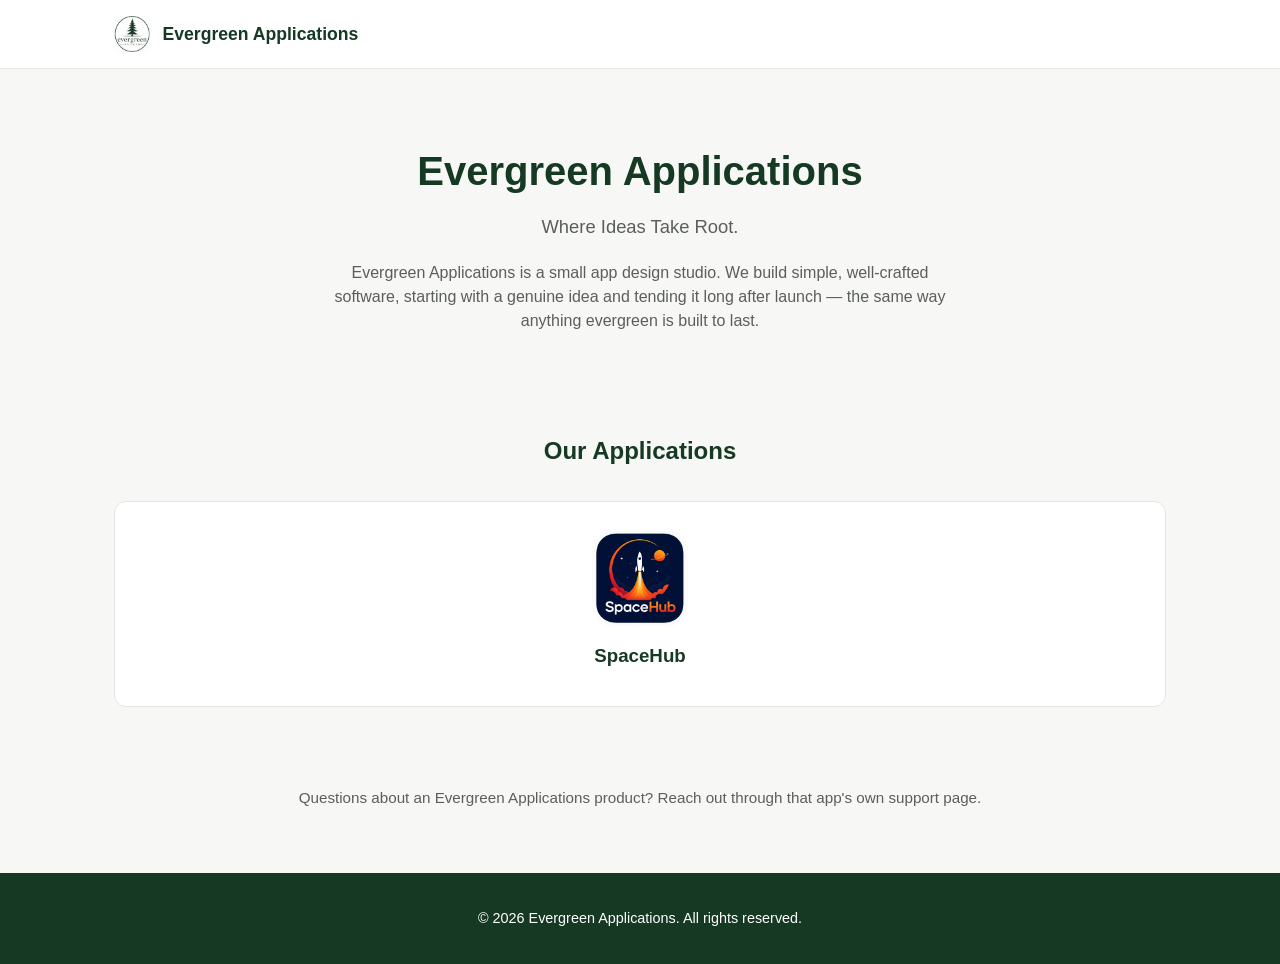
==== index.html @ 138f5db1 "Add About Us paragraph below the main page tagline" ====
<!DOCTYPE html>
<html lang="en">
<head>
  <meta charset="UTF-8">
  <meta name="viewport" content="width=device-width, initial-scale=1.0">
  <title>Evergreen Applications</title>
  <meta name="description" content="Evergreen Applications builds thoughtfully designed software, including SpaceHub.">
  <link rel="icon" href="images/favicon.png">
  <link rel="stylesheet" href="css/style.css">
</head>
<body>

  <header class="site-header">
    <div class="container header-inner">
      <a href="index.html" class="brand">
        <img src="images/logo.png" alt="Evergreen Applications" class="brand-logo">
        <span class="brand-name">Evergreen Applications</span>
      </a>
    </div>
  </header>

  <main>
    <section class="hero">
      <div class="container">
        <h1>Evergreen Applications</h1>
        <p class="hero-subtitle">Where Ideas Take Root.</p>
        <p class="hero-about">
          Evergreen Applications is a small app design studio. We build simple, well-crafted software,
          starting with a genuine idea and tending it long after launch &mdash; the same way anything
          evergreen is built to last.
        </p>
      </div>
    </section>

    <section class="apps">
      <div class="container">
        <h2>Our Applications</h2>
        <div class="app-grid">

          <a href="apps/spacehub/index.html" class="app-card">
            <div class="app-card-icon">
              <img src="apps/spacehub/images/SpaceHub.png" alt="" class="app-icon">
            </div>
            <h3 class="app-card-title">SpaceHub</h3>
          </a>

        </div>
      </div>
    </section>

    <section class="support-note">
      <div class="container">
        <p>Questions about an Evergreen Applications product? Reach out through that app's own support page.</p>
      </div>
    </section>
  </main>

  <footer class="site-footer">
    <div class="container">
      <p>&copy; <span id="year"></span> Evergreen Applications. All rights reserved.</p>
    </div>
  </footer>

  <script src="js/main.js"></script>
</body>
</html>
---- css/style.css ----
:root {
  --color-green: #163923;
  --color-bg: #f7f7f5;
  --color-white: #ffffff;
  --color-text: #1c1c1a;
  --color-text-muted: #5a5f5c;
  --max-width: 1100px;
}

* {
  box-sizing: border-box;
}

body {
  margin: 0;
  font-family: -apple-system, BlinkMacSystemFont, "Segoe UI", Roboto, Helvetica, Arial, sans-serif;
  background-color: var(--color-bg);
  color: var(--color-text);
  line-height: 1.5;
}

a {
  color: inherit;
  text-decoration: none;
}

.container {
  max-width: var(--max-width);
  margin: 0 auto;
  padding: 0 24px;
}

/* Header */
.site-header {
  background-color: var(--color-white);
  border-bottom: 1px solid #e5e5e2;
}

.header-inner {
  display: flex;
  align-items: center;
  padding-top: 16px;
  padding-bottom: 16px;
}

.brand {
  display: flex;
  align-items: center;
  gap: 12px;
}

.brand-logo {
  height: 36px;
  width: auto;
}

.brand-name {
  font-size: 1.1rem;
  font-weight: 600;
  color: var(--color-green);
}

/* Hero */
.hero {
  padding: 72px 0 48px;
  text-align: center;
}

.hero h1 {
  margin: 0 0 12px;
  font-size: 2.5rem;
  color: var(--color-green);
}

.hero-subtitle {
  margin: 0;
  font-size: 1.15rem;
  color: var(--color-text-muted);
}

.hero-about {
  max-width: 640px;
  margin: 20px auto 0;
  font-size: 1rem;
  color: var(--color-text-muted);
}

/* Apps */
.apps {
  padding: 32px 0 80px;
}

.apps h2 {
  text-align: center;
  color: var(--color-green);
  margin-bottom: 32px;
}

.app-grid {
  display: grid;
  grid-template-columns: repeat(auto-fit, minmax(220px, 1fr));
  gap: 24px;
}

.app-card {
  background-color: var(--color-white);
  border: 1px solid #e5e5e2;
  border-radius: 12px;
  padding: 28px 24px;
  text-align: center;
  transition: transform 0.15s ease, box-shadow 0.15s ease;
}

.app-card:hover {
  transform: translateY(-2px);
  box-shadow: 0 8px 20px rgba(22, 57, 35, 0.1);
}

.app-card-icon {
  width: 96px;
  height: 96px;
  margin: 0 auto 16px;
  display: flex;
  align-items: center;
  justify-content: center;
  border-radius: 20px;
  overflow: hidden;
}

.app-icon {
  width: 100%;
  height: 100%;
  object-fit: cover;
}

.app-card-title {
  margin: 0 0 8px;
  color: var(--color-green);
}

.app-card-description {
  margin: 0;
  color: var(--color-text-muted);
  font-size: 0.95rem;
}

/* Support note */
.support-note {
  padding: 0 0 64px;
  text-align: center;
}

.support-note p {
  margin: 0;
  color: var(--color-text-muted);
  font-size: 0.95rem;
}

/* Footer */
.site-footer {
  background-color: var(--color-green);
  color: var(--color-white);
  text-align: center;
  padding: 20px 0;
  font-size: 0.9rem;
}
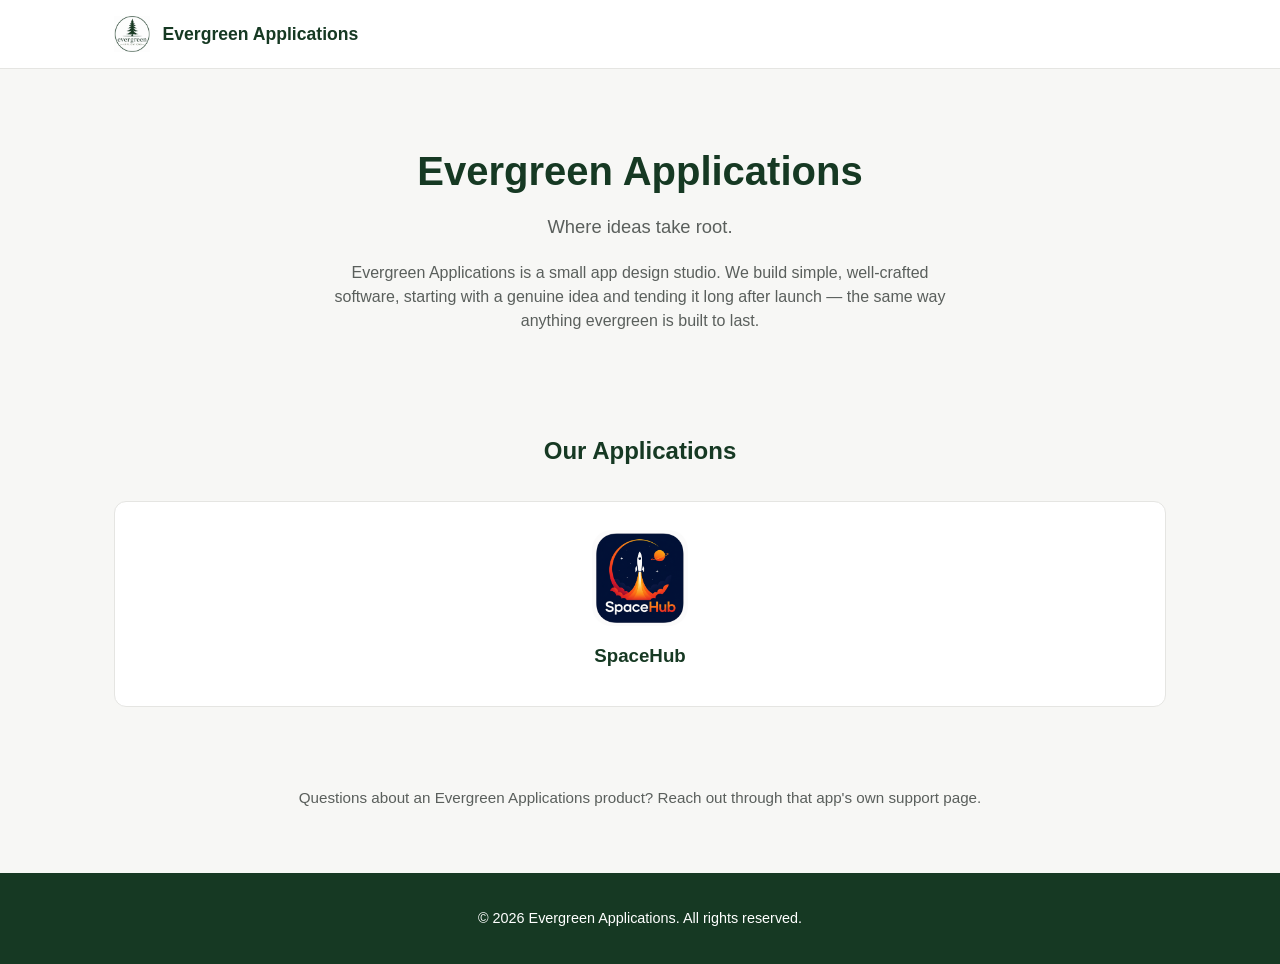
==== commit 1412276f: "Lowercase tagline to "Where ideas take root."" ====
--- a/index.html
+++ b/index.html
@@ -23,7 +23,7 @@
     <section class="hero">
       <div class="container">
         <h1>Evergreen Applications</h1>
-        <p class="hero-subtitle">Where Ideas Take Root.</p>
+        <p class="hero-subtitle">Where ideas take root.</p>
         <p class="hero-about">
           Evergreen Applications is a small app design studio. We build simple, well-crafted software,
           starting with a genuine idea and tending it long after launch &mdash; the same way anything
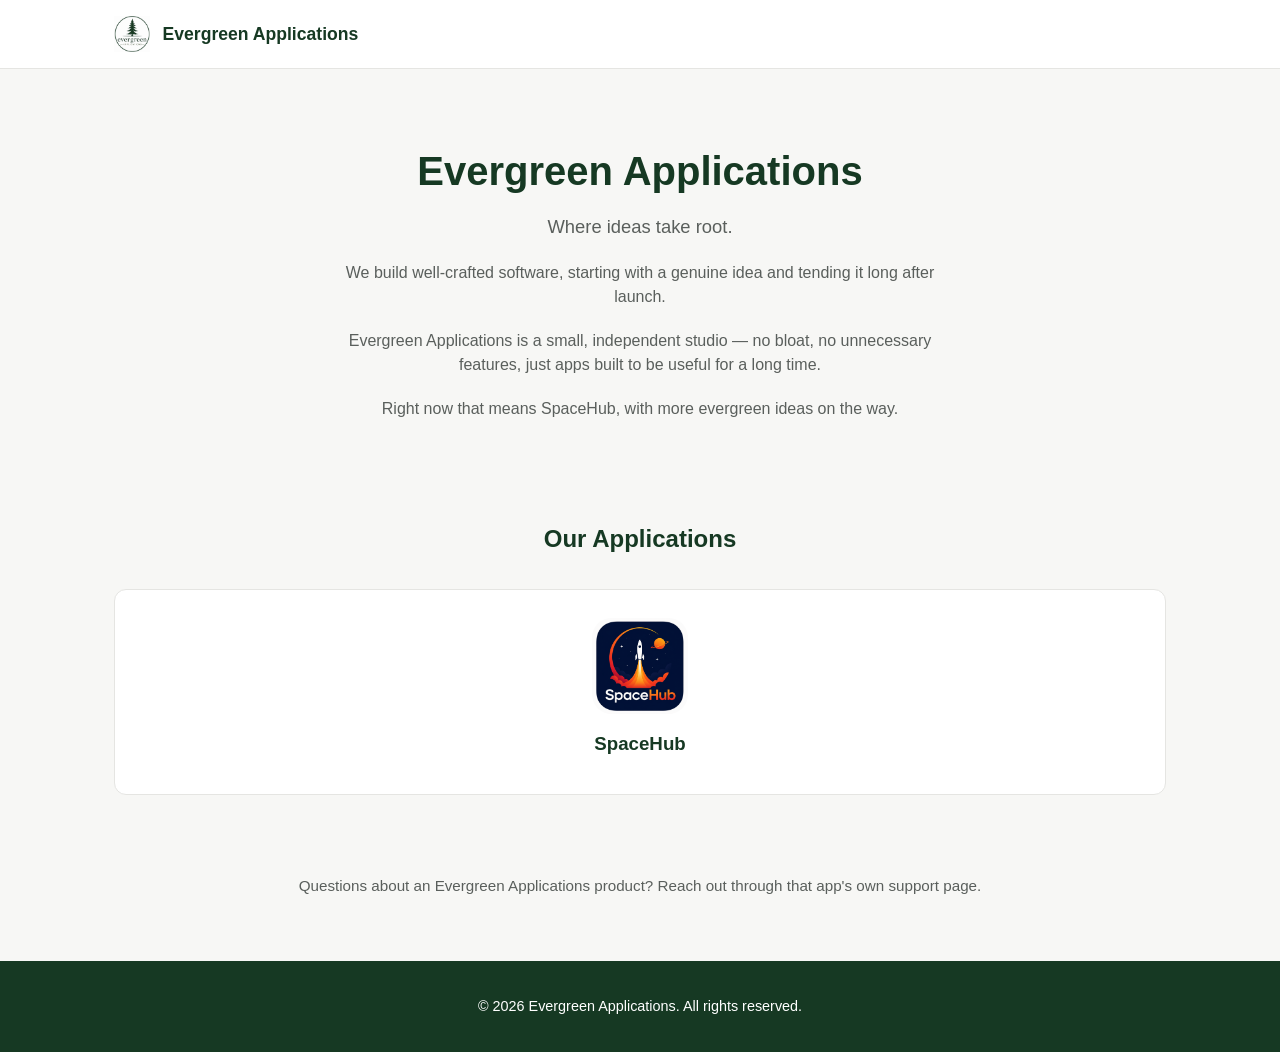
==== commit 748b546e: "Rework About Us copy into three short lines" ====
--- a/index.html
+++ b/index.html
@@ -24,11 +24,9 @@
       <div class="container">
         <h1>Evergreen Applications</h1>
         <p class="hero-subtitle">Where ideas take root.</p>
-        <p class="hero-about">
-          Evergreen Applications is a small app design studio. We build simple, well-crafted software,
-          starting with a genuine idea and tending it long after launch &mdash; the same way anything
-          evergreen is built to last.
-        </p>
+        <p class="hero-about">We build well-crafted software, starting with a genuine idea and tending it long after launch.</p>
+        <p class="hero-about">Evergreen Applications is a small, independent studio &mdash; no bloat, no unnecessary features, just apps built to be useful for a long time.</p>
+        <p class="hero-about">Right now that means SpaceHub, with more evergreen ideas on the way.</p>
       </div>
     </section>
 
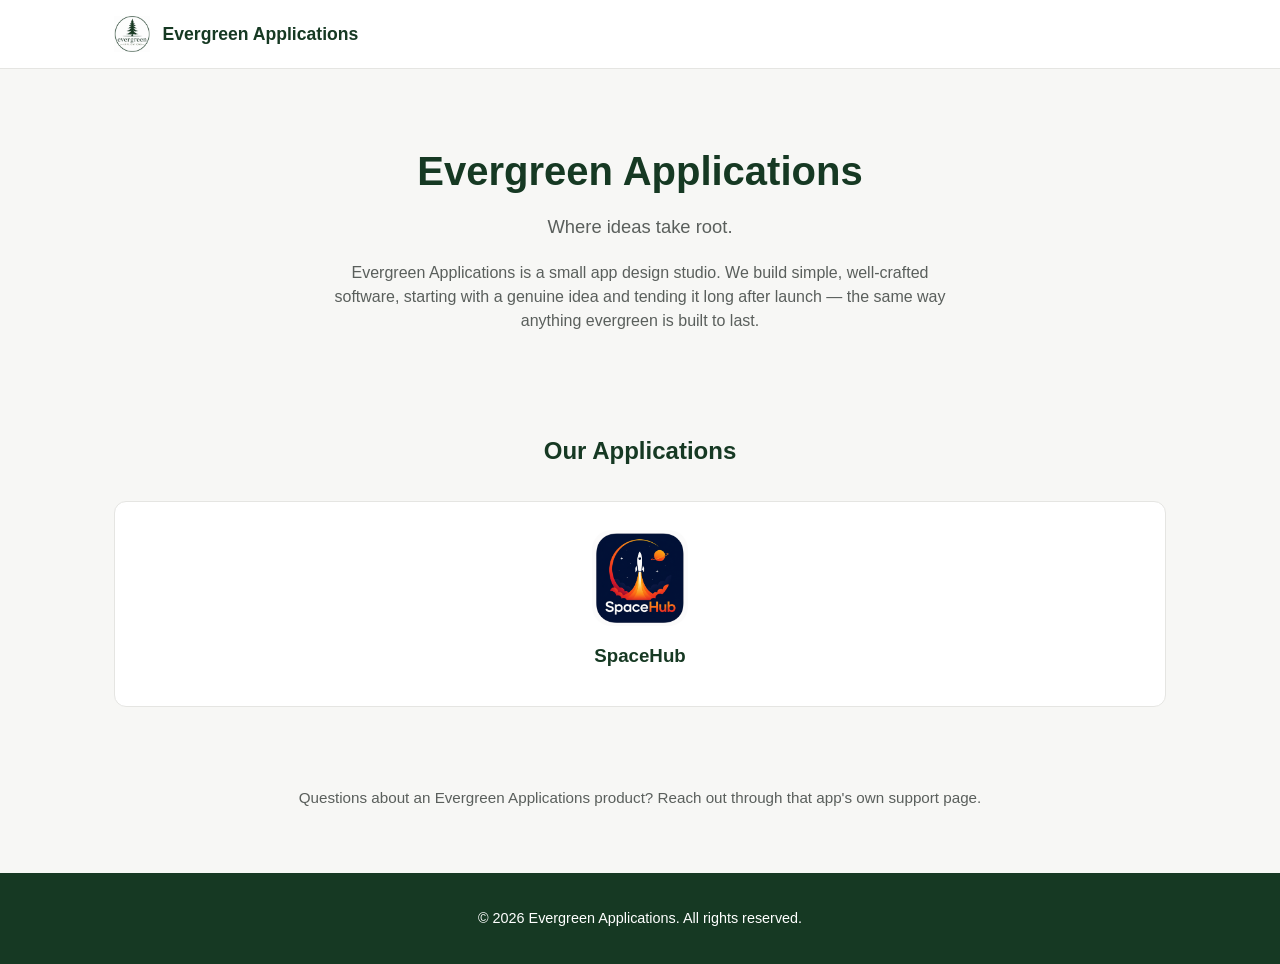
==== commit ab265b44: "Revert "Rework About Us copy into three short lines" This reverts commit 748b546e3ef693890be09fbb004" ====
--- a/index.html
+++ b/index.html
@@ -24,9 +24,11 @@
       <div class="container">
         <h1>Evergreen Applications</h1>
         <p class="hero-subtitle">Where ideas take root.</p>
-        <p class="hero-about">We build well-crafted software, starting with a genuine idea and tending it long after launch.</p>
-        <p class="hero-about">Evergreen Applications is a small, independent studio &mdash; no bloat, no unnecessary features, just apps built to be useful for a long time.</p>
-        <p class="hero-about">Right now that means SpaceHub, with more evergreen ideas on the way.</p>
+        <p class="hero-about">
+          Evergreen Applications is a small app design studio. We build simple, well-crafted software,
+          starting with a genuine idea and tending it long after launch &mdash; the same way anything
+          evergreen is built to last.
+        </p>
       </div>
     </section>
 
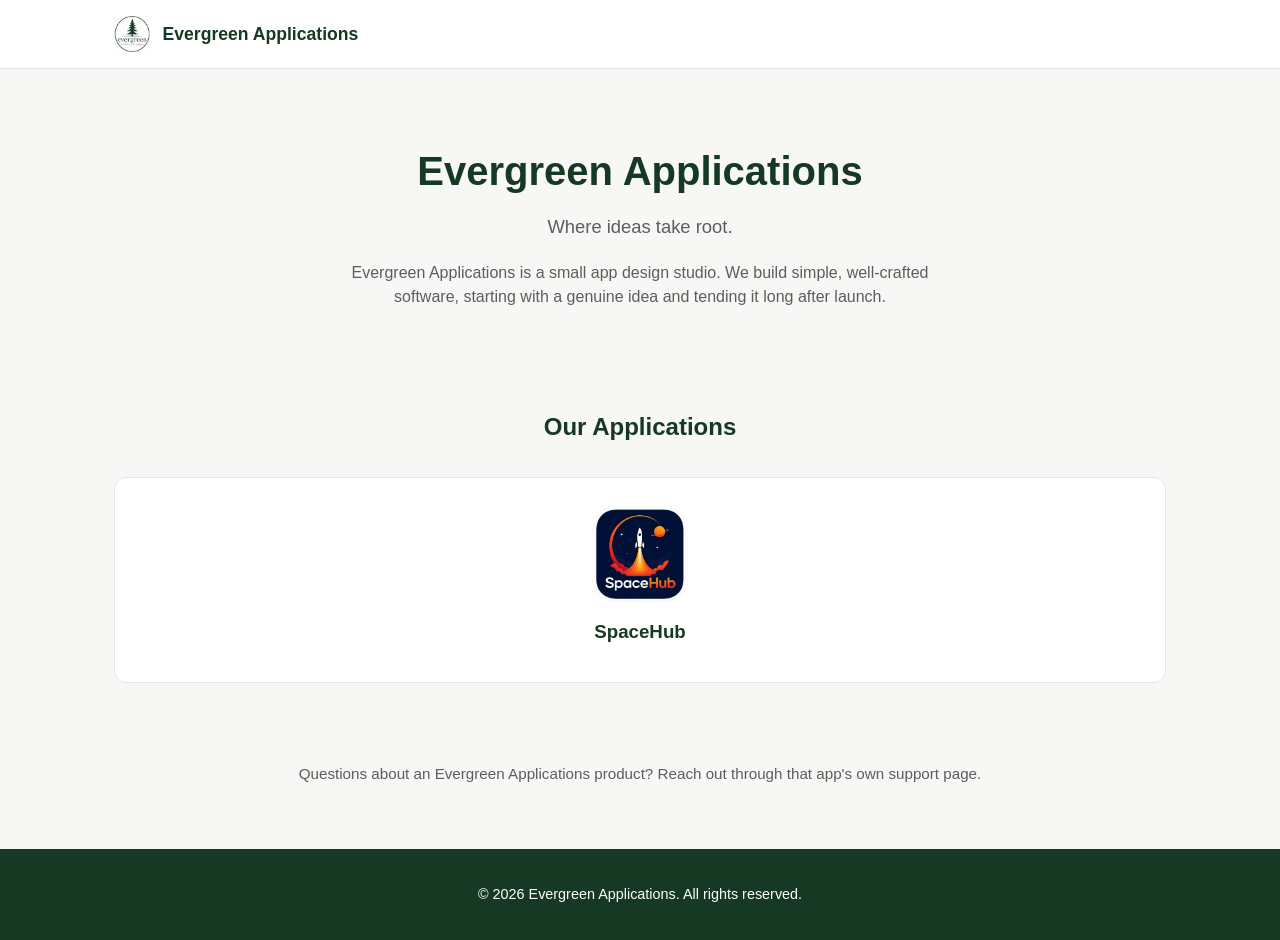
==== commit 8f30ec11: "Trim closing clause from About Us paragraph" ====
--- a/index.html
+++ b/index.html
@@ -26,8 +26,7 @@
         <p class="hero-subtitle">Where ideas take root.</p>
         <p class="hero-about">
           Evergreen Applications is a small app design studio. We build simple, well-crafted software,
-          starting with a genuine idea and tending it long after launch &mdash; the same way anything
-          evergreen is built to last.
+          starting with a genuine idea and tending it long after launch.
         </p>
       </div>
     </section>
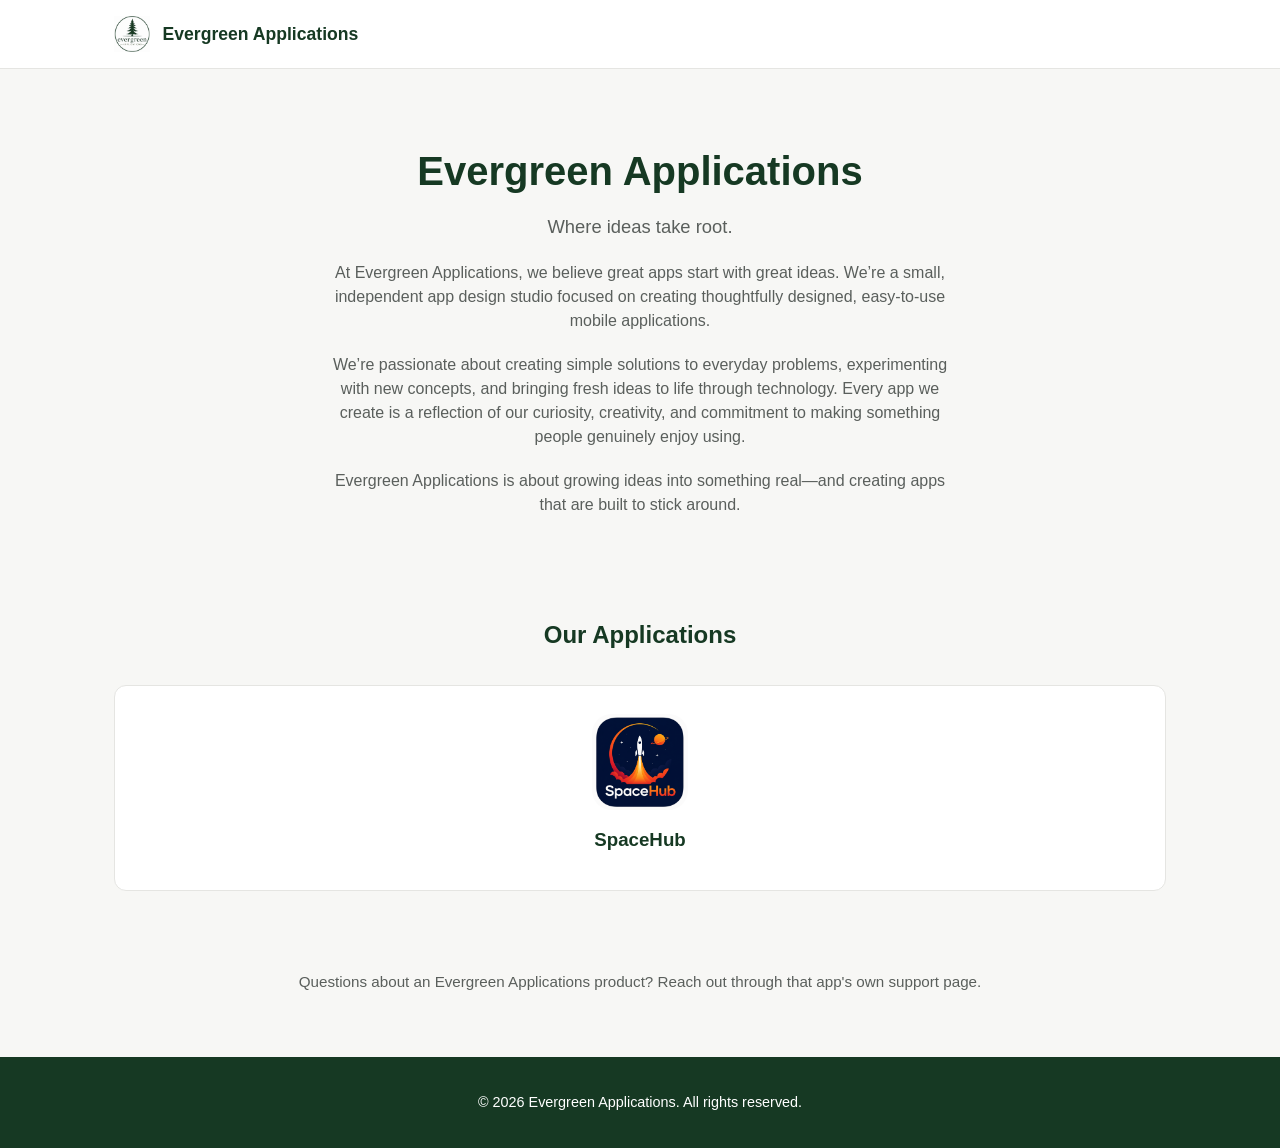
==== commit 2ab7d177: "Replace About Us copy with three-paragraph version" ====
--- a/index.html
+++ b/index.html
@@ -25,8 +25,19 @@
         <h1>Evergreen Applications</h1>
         <p class="hero-subtitle">Where ideas take root.</p>
         <p class="hero-about">
-          Evergreen Applications is a small app design studio. We build simple, well-crafted software,
-          starting with a genuine idea and tending it long after launch.
+          At Evergreen Applications, we believe great apps start with great ideas. We&rsquo;re a small,
+          independent app design studio focused on creating thoughtfully designed, easy-to-use mobile
+          applications.
+        </p>
+        <p class="hero-about">
+          We&rsquo;re passionate about creating simple solutions to everyday problems, experimenting with
+          new concepts, and bringing fresh ideas to life through technology. Every app we create is a
+          reflection of our curiosity, creativity, and commitment to making something people genuinely
+          enjoy using.
+        </p>
+        <p class="hero-about">
+          Evergreen Applications is about growing ideas into something real&mdash;and creating apps that
+          are built to stick around.
         </p>
       </div>
     </section>
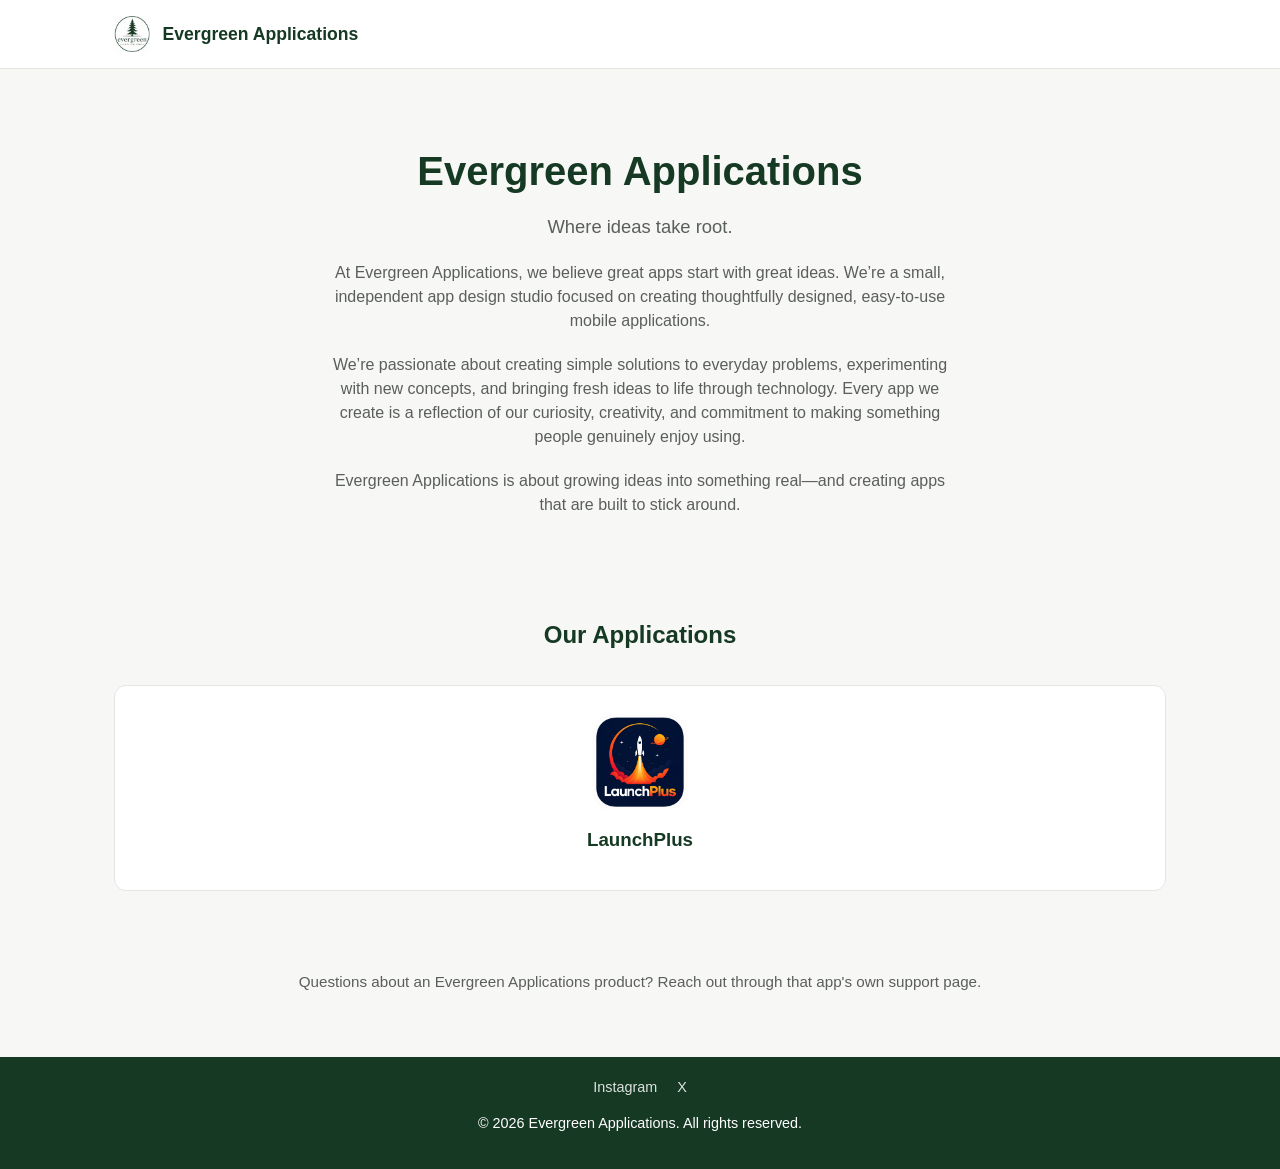
==== commit c2ebe8b2: "Rename SpaceHub to LaunchPlus; add Instagram/X links to main footer Swaps the SpaceHub branding, log" ====
--- a/index.html
+++ b/index.html
@@ -4,7 +4,7 @@
   <meta charset="UTF-8">
   <meta name="viewport" content="width=device-width, initial-scale=1.0">
   <title>Evergreen Applications</title>
-  <meta name="description" content="Evergreen Applications builds thoughtfully designed software, including SpaceHub.">
+  <meta name="description" content="Evergreen Applications builds thoughtfully designed software, including LaunchPlus.">
   <link rel="icon" href="images/favicon.png">
   <link rel="stylesheet" href="css/style.css">
 </head>
@@ -49,9 +49,9 @@
 
           <a href="apps/spacehub/index.html" class="app-card">
             <div class="app-card-icon">
-              <img src="apps/spacehub/images/SpaceHub.png" alt="" class="app-icon">
+              <img src="apps/spacehub/images/LaunchPlus.png" alt="" class="app-icon">
             </div>
-            <h3 class="app-card-title">SpaceHub</h3>
+            <h3 class="app-card-title">LaunchPlus</h3>
           </a>
 
         </div>
@@ -67,6 +67,10 @@
 
   <footer class="site-footer">
     <div class="container">
+      <nav class="footer-social">
+        <a href="https://www.instagram.com/evergreen_applications" target="_blank" rel="noopener">Instagram</a>
+        <a href="https://x.com/evergreenappsco" target="_blank" rel="noopener">X</a>
+      </nav>
       <p>&copy; <span id="year"></span> Evergreen Applications. All rights reserved.</p>
     </div>
   </footer>
--- a/css/style.css
+++ b/css/style.css
@@ -164,3 +164,22 @@
   padding: 20px 0;
   font-size: 0.9rem;
 }
+
+.footer-social {
+  display: flex;
+  justify-content: center;
+  gap: 20px;
+  margin-bottom: 12px;
+}
+
+.footer-social a {
+  color: var(--color-white);
+  opacity: 0.85;
+  text-decoration: none;
+  font-weight: 500;
+}
+
+.footer-social a:hover {
+  opacity: 1;
+  text-decoration: underline;
+}
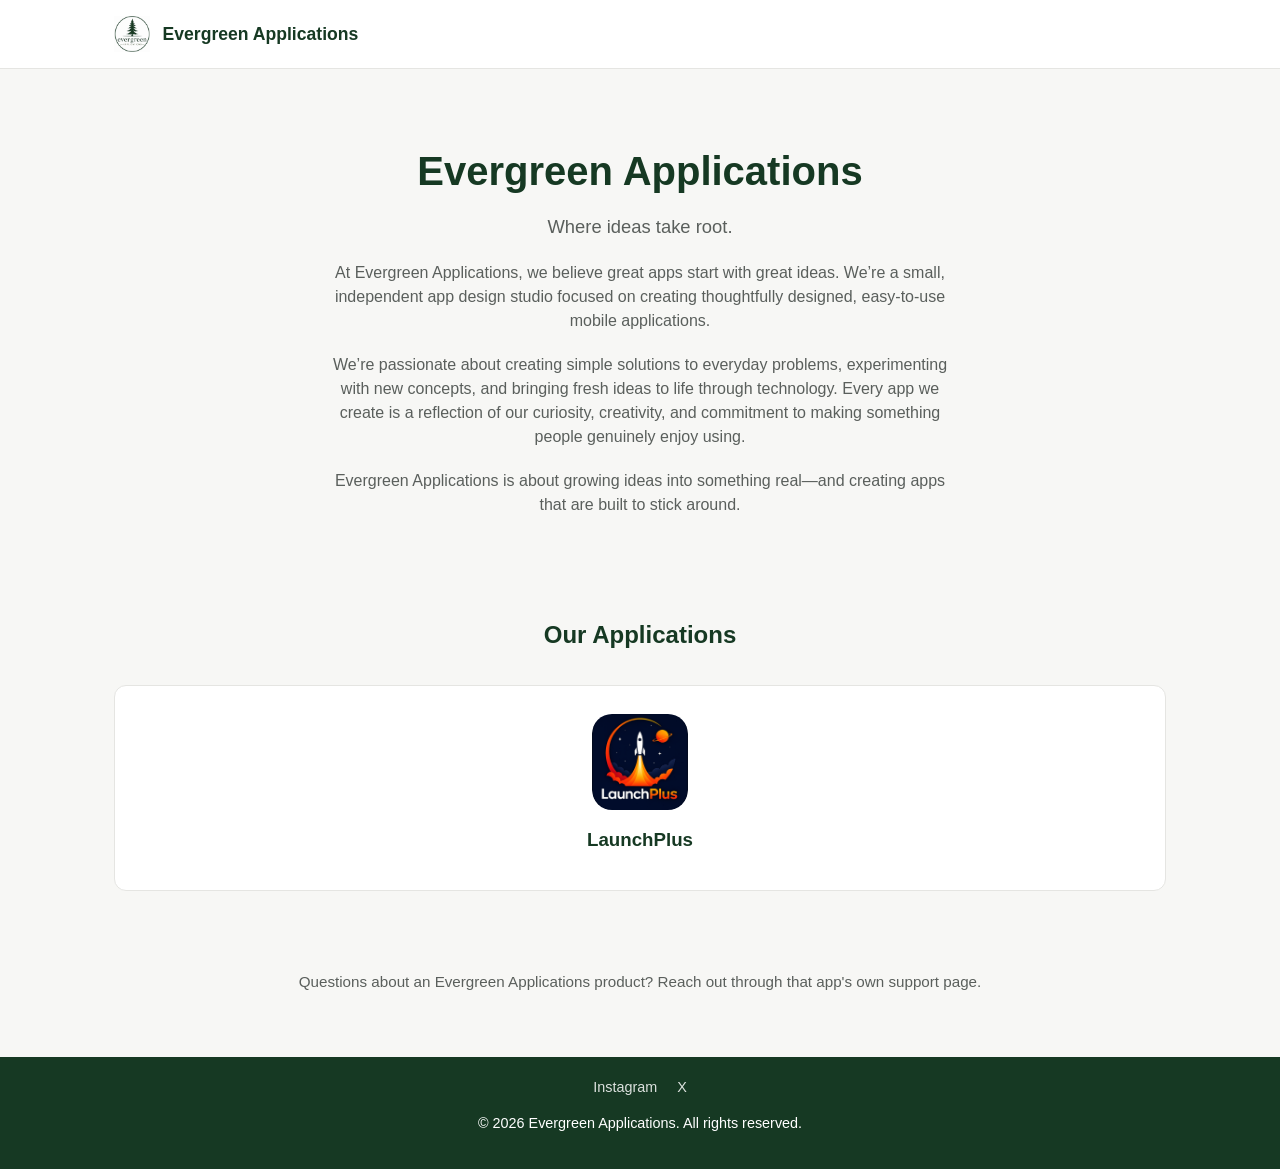
==== commit 39062f12: "Rename apps/spacehub directory to apps/launchplus Completes the SpaceHub -> LaunchPlus rename: the U" ====
--- a/index.html
+++ b/index.html
@@ -47,9 +47,9 @@
         <h2>Our Applications</h2>
         <div class="app-grid">
 
-          <a href="apps/spacehub/index.html" class="app-card">
+          <a href="apps/launchplus/index.html" class="app-card">
             <div class="app-card-icon">
-              <img src="apps/spacehub/images/LaunchPlus.png" alt="" class="app-icon">
+              <img src="apps/launchplus/images/LaunchPlus.png" alt="" class="app-icon">
             </div>
             <h3 class="app-card-title">LaunchPlus</h3>
           </a>
